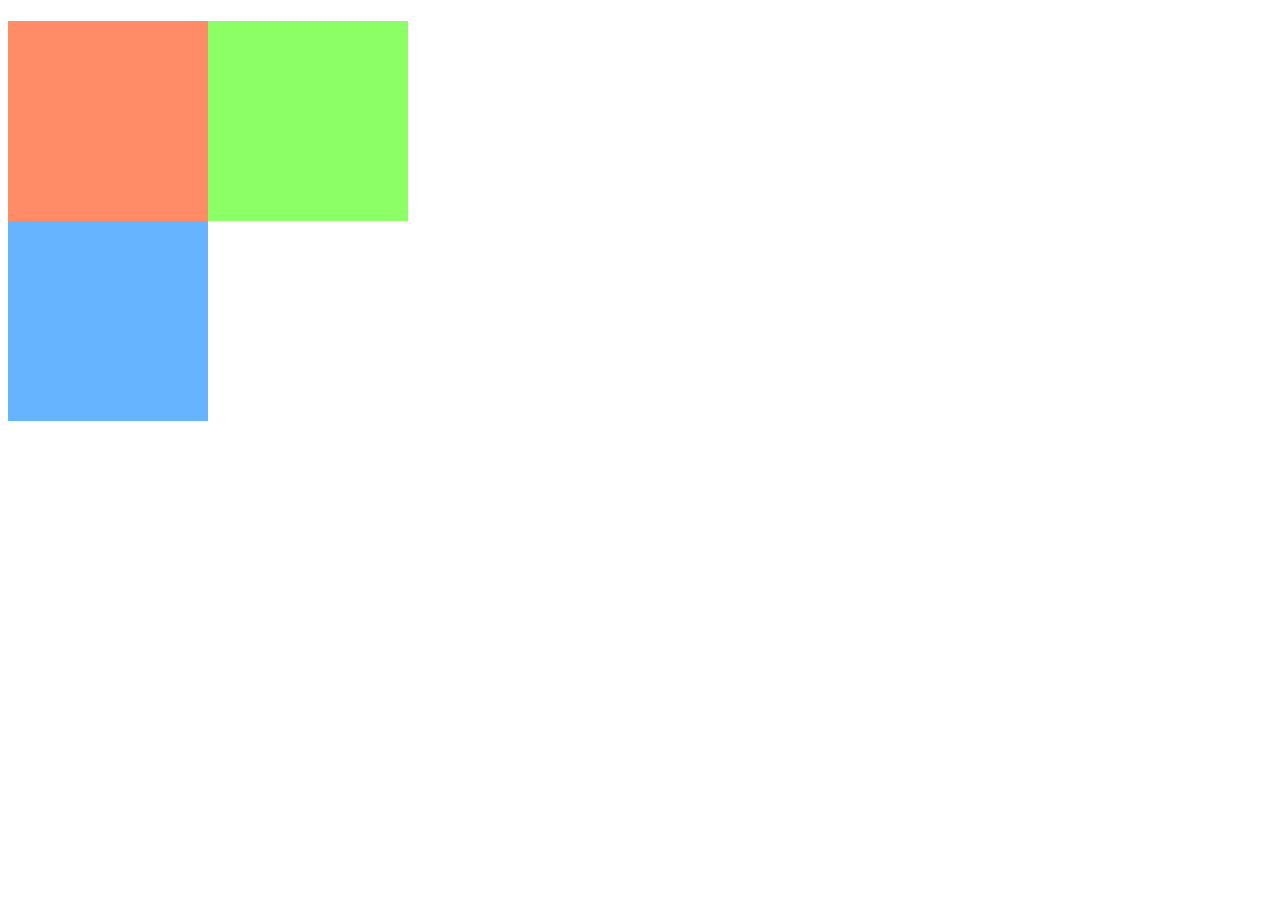
==== WebContent/test.html @ d34a3056 "6" ====
<!DOCTYPE html>
<html>
<head>
<meta charset="UTF-8">
<title>Insert title here</title>
<style type="text/css">
.c1 {
	width: 200px;
	height: 200px;
}

#d1 {
	background-color: #ff8c66; /* 빨강 */
	float: left;
}

#d2 {
	background-color: #8cff66; /* 노랑 */
	float: left;
}

#d3 {
	background-color: #66b3ff; /* 파랑 */
	clear: both;
}

#d4 {
	
}
</style>
</head>
<body>
	<div class="c1" id="d1"></div>
	<div id="d1_1">
		<h1 id="d1_1_1"></h1>
	</div>
	<h1 id="d1_2"></h1>

	</div>
	<div class="c1" id="d2"></div>
	<div id="d4"></div>
	<div class="c1" id="d3"></div>

</body>
</html>
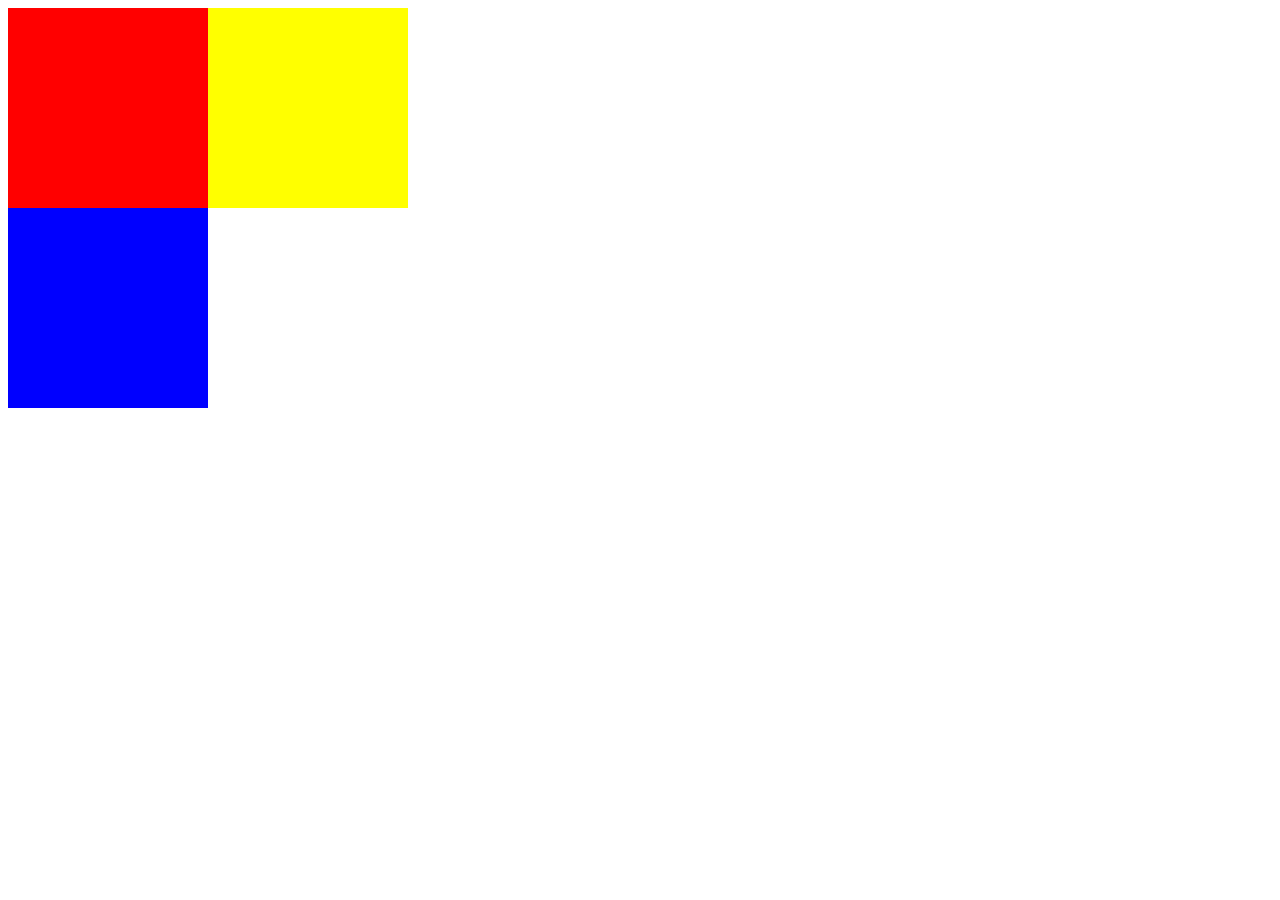
==== commit dbbd3656: "l" ====
--- a/WebContent/test.html
+++ b/WebContent/test.html
@@ -4,38 +4,34 @@
 <meta charset="UTF-8">
 <title>Insert title here</title>
 <style type="text/css">
-.c1 {
-	width: 200px;
-	height: 200px;
-}
-
-#d1 {
-	background-color: #ff8c66; /* 빨강 */
-	float: left;
-}
-
-#d2 {
-	background-color: #8cff66; /* 노랑 */
-	float: left;
-}
-
-#d3 {
-	background-color: #66b3ff; /* 파랑 */
-	clear: both;
-}
-
-#d4 {
-	
-}
+	.c1 {
+		width: 200px;
+		height: 200px;
+	}
+	#d1 {
+		background-color: red;
+		float: left;
+	}
+	#d2 {
+		background-color: yellow;
+		float: left;
+	}
+	#d3 {
+		background-color: blue;
+		
+	}
+	#d4 {
+		clear: both;
+	}
 </style>
 </head>
 <body>
-	<div class="c1" id="d1"></div>
-	<div id="d1_1">
-		<h1 id="d1_1_1"></h1>
-	</div>
-	<h1 id="d1_2"></h1>
-
+	<div class="c1" id="d1">
+		<div id="d1_1">
+			<h1 id="d1_1_1"></h1>
+		</div>
+		<h1 id="d1_2"></h1>
+	
 	</div>
 	<div class="c1" id="d2"></div>
 	<div id="d4"></div>
